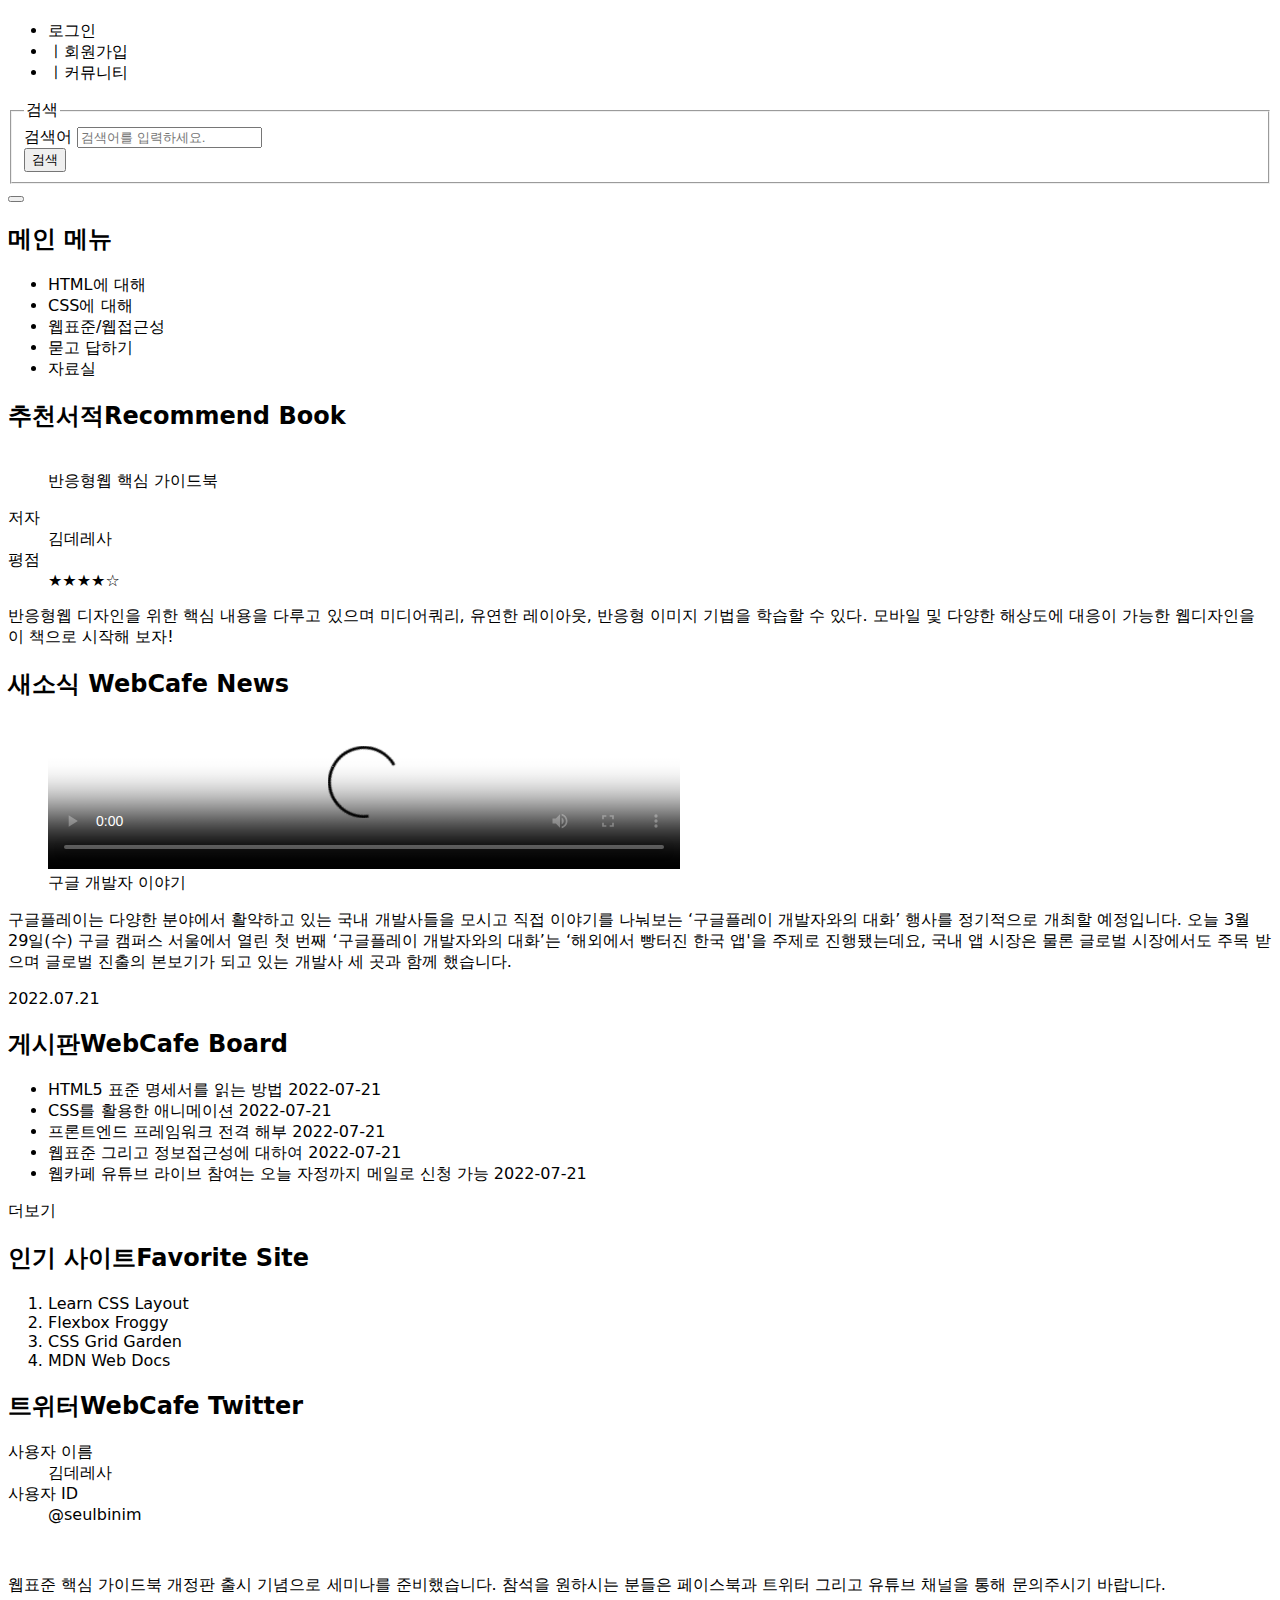
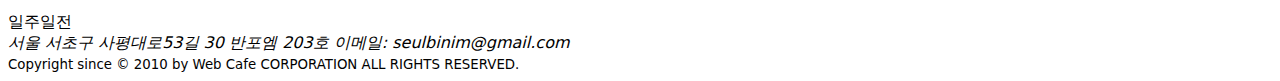
==== index.html @ bb80280a "이미지와 비디오 마크업을 반응형으로 표현하는 방법" ====
<!DOCTYPE html>
<html lang="ko-KR">
  <head>
    <meta charset="UTF-8" />
    <meta http-equiv="X-UA-Compatible" content="IE=edge" />
    <meta name="viewport" content="width=device-width, initial-scale=1" />
    <title>웹카페 - 반응형 웹</title>
    <link
      rel="shortcut icon"
      href="./assets/images/common/favicon.ico"
      type="image/x-icon"
    />
    <link
      rel="apple-touch-icon"
      href="./assets/images/common/apple-touch-icon.png"
    />
    <link
      rel="stylesheet"
      href="https://use.fontawesome.com/releases/v5.15.4/css/all.css"
      integrity="sha384-DyZ88mC6Up2uqS4h/KRgHuoeGwBcD4Ng9SiP4dIRy0EXTlnuz47vAwmeGwVChigm"
      crossorigin="anonymous"
    />
    <link
      rel="stylesheet"
      as="style"
      crossorigin
      href="https://cdn.jsdelivr.net/gh/orioncactus/pretendard/dist/web/static/pretendard.css"
    />
    <link rel="stylesheet" href="./styles/style.css" />
  </head>

  <body>
    <header class="appHeader">
      <h1 class="logo">
        <a href="./main.html" class="logo__link" aria-label="Web Cafe"></a>
      </h1>
      <ul class="memberOnly">
        <li><a href="/">로그인</a></li>
        <li>
          <span class="divider" aria-hidden="true">ㅣ</span
          ><a href="/">회원가입</a>
        </li>
        <li>
          <span class="divider" aria-hidden="true">ㅣ</span
          ><a href="/">커뮤니티</a>
        </li>
      </ul>
      <form
        action="https://formspree.io/seulbinim@gmail.com"
        method="POST"
        class="searchForm"
      >
        <fieldset>
          <legend>검색</legend>
          <div class="searchForm__group">
            <div class="formInput">
              <label for="search" class="a11yHidden formInput__label"
                >검색어</label
              >
              <input
                id="search"
                class="formInput__input"
                type="search"
                required
                placeholder="검색어를 입력하세요."
                name="search"
              />
            </div>
            <button type="submit" class="button button--primary button--fill">
              검색
            </button>
          </div>
        </fieldset>
      </form>
      <div class="buttonWrapper">
        <button class="button--none button--burger" aria-label="메뉴 열기">
          <span class="button--burgerBarTop"></span>
          <span class="button--burgerBarMiddle"></span>
          <span class="button--burgerBarBottom"></span>
        </button>
      </div>
    </header>
    <nav class="appNavigation menu">
      <h2 class="a11yHidden">메인 메뉴</h2>
      <ul class="menu__list">
        <li class="menu__item">
          <a href="/" class="menu__link">HTML에 대해</a>
        </li>
        <li class="menu__item">
          <a href="/" class="menu__link">CSS에 대해</a>
        </li>
        <li class="menu__item">
          <a href="/" class="menu__link">웹표준/웹접근성</a>
        </li>
        <li class="menu__item">
          <a href="/" class="menu__link">묻고 답하기</a>
        </li>
        <li class="menu__item"><a href="/" class="menu__link">자료실</a></li>
      </ul>
    </nav>
    <main class="appMain">
      <section class="book">
        <h2 class="book__title sprite spriteBook">
          추천서적<span class="book__enTitle accentBook">Recommend Book</span>
        </h2>
        <figure class="book__cover">
          <img
            src="./assets/images/book_rwd.jpg"
            alt=""
            class="book__coverImage"
            aria-labelledby="book__coverCaption"
          />
          <figcaption id="book__coverCaption" class="book__coverCaption">
            반응형웹 핵심 가이드북
          </figcaption>
        </figure>
        <dl class="book__info">
          <dt>저자</dt>
          <dd>김데레사</dd>
          <dt class="a11yHidden">평점</dt>
          <dd class="accentBook ratingStar" aria-label="5점 만점에 4점">
            <span aria-hidden="true">★★★★☆</span>
          </dd>
        </dl>
        <p class="book__summary">
          반응형웹 디자인을 위한 핵심 내용을 다루고 있으며 미디어쿼리, 유연한
          레이아웃, 반응형 이미지 기법을 학습할 수 있다. 모바일 및 다양한
          해상도에 대응이 가능한 웹디자인을 이 책으로 시작해 보자!
        </p>
      </section>
      <section class="news">
        <h2 class="news__title sprite spriteNews">
          새소식 <span class="news__enTitle accentNews">WebCafe News</span>
        </h2>
        <figure class="news__videoContainer">
          <video
            class="news__video"
            poster="./assets/media/poster.jpg"
            controls
          >
            <source src="./assets/media/stories.mp4" type="video/mp4" />
            <track
              src="./assets/media/stories-en.vtt"
              kind="captions"
              srclang="en"
              label="English Caption"
            />
          </video>
          <!-- <div class="iframeWrapper iframeRatio-16-9">
            <iframe width="560" height="315" src="https://www.youtube.com/embed/554aOV9iV7s" allowfullscreen></iframe>
          </div> -->
          <figcaption class="a11yHidden">구글 개발자 이야기</figcaption>
        </figure>
        <p class="news__summary">
          구글플레이는 다양한 분야에서 활약하고 있는 국내 개발사들을 모시고 직접
          이야기를 나눠보는 ‘구글플레이 개발자와의 대화’ 행사를 정기적으로
          개최할 예정입니다. 오늘 3월 29일(수) 구글 캠퍼스 서울에서 열린 첫 번째
          ‘구글플레이 개발자와의 대화’는 ‘해외에서 빵터진 한국 앱'을 주제로
          진행됐는데요, 국내 앱 시장은 물론 글로벌 시장에서도 주목 받으며 글로벌
          진출의 본보기가 되고 있는 개발사 세 곳과 함께 했습니다.
        </p>
        <time class="news__date" datetime="2022-07-21T14:03:23">
          <i class="far fa-calendar-alt accentNews" aria-hidden="true"></i
          >2022.07.21
        </time>
      </section>
      <section class="board">
        <h2 class="board__title sprite spriteBoard">
          게시판<span class="board__enTitle accentBoard">WebCafe Board</span>
        </h2>
        <ul class="board__list">
          <li class="board__item">
            <a href="/" class="board__link">
              <i class="far fa-dot-circle accentBoard" aria-hidden="hidden"></i
              >HTML5 표준 명세서를 읽는 방법
            </a>
            <time class="board__date" datetime="2022-07-21T11:24:30"
              >2022-07-21</time
            >
          </li>
          <li class="board__item">
            <a href="/" class="board__link">
              <i class="far fa-dot-circle accentBoard" aria-hidden="hidden"></i
              >CSS를 활용한 애니메이션
            </a>
            <time class="board__date" datetime="2022-07-21T11:24:30"
              >2022-07-21</time
            >
          </li>
          <li class="board__item">
            <a href="/" class="board__link">
              <i class="far fa-dot-circle accentBoard" aria-hidden="hidden"></i
              >프론트엔드 프레임워크 전격 해부
            </a>
            <time class="board__date" datetime="2022-07-21T11:24:30"
              >2022-07-21</time
            >
          </li>
          <li class="board__item">
            <a href="/" class="board__link">
              <i class="far fa-dot-circle accentBoard" aria-hidden="hidden"></i
              >웹표준 그리고 정보접근성에 대하여
            </a>
            <time class="board__date" datetime="2022-07-21T11:24:30"
              >2022-07-21</time
            >
          </li>
          <li class="board__item">
            <a href="/" class="board__link">
              <i class="far fa-dot-circle accentBoard" aria-hidden="hidden"></i>
              웹카페 유튜브 라이브 참여는 오늘 자정까지 메일로 신청 가능
            </a>
            <time class="board__date" datetime="2022-07-21T11:24:30"
              >2022-07-21</time
            >
          </li>
        </ul>
        <a href="/" title="게시판" class="board__more">
          <i class="far fa-plus-square accentBoard" aria-hidden="hidden"></i
          >더보기
        </a>
      </section>
      <section class="favorite">
        <h2 class="favorite__title sprite spriteFavorite">
          인기 사이트<span class="favorite__enTitle accentFavorite"
            >Favorite Site</span
          >
        </h2>
        <ol class="favorite__list">
          <li class="favorite__item">
            <a
              class="favorite__link"
              href="http://ko.learnlayout.com/"
              target="_blank"
              data-tooltip="레이아웃을 배우자"
              rel="noopener noreferrer"
            >
              <i
                class="fas fa-external-link-alt accentFavorite"
                aria-hidden="true"
              ></i>
              Learn CSS Layout
            </a>
          </li>
          <li class="favorite__item">
            <a
              class="favorite__link"
              href="http://flexboxfroggy.com/#ko"
              target="_blank"
              data-tooltip="게이머처럼 Flex"
              rel="noopener noreferrer"
            >
              <i
                class="fas fa-external-link-alt accentFavorite"
                aria-hidden="true"
              ></i>
              Flexbox Froggy
            </a>
          </li>
          <li class="favorite__item">
            <a
              class="favorite__link"
              href="http://cssgridgarden.com/#ko"
              target="_blank"
              data-tooltip="농장주 되기 Grid"
              rel="noopener noreferrer"
            >
              <i
                class="fas fa-external-link-alt accentFavorite"
                aria-hidden="true"
              ></i>
              CSS Grid Garden
            </a>
          </li>
          <li class="favorite__item">
            <a
              class="favorite__link"
              href="https://developer.mozilla.org/ko/"
              target="_blank"
              data-tooltip="최고의 웹교과서 MDN"
              rel="noopener noreferrer"
            >
              <i
                class="fas fa-external-link-alt accentFavorite"
                aria-hidden="true"
              ></i>
              MDN Web Docs
            </a>
          </li>
        </ol>
      </section>
      <article class="twitter">
        <h2 class="twitter__title sprite spriteTwitter">
          트위터<span class="twitter__enTitle accentTwitter"
            >WebCafe Twitter</span
          >
        </h2>
        <div class="twitter__container">
          <dl class="twitter__userInfo">
            <dt class="a11yHidden">사용자 이름</dt>
            <dd class="twitter__userName">김데레사</dd>
            <dt class="a11yHidden">사용자 ID</dt>
            <dd class="twitter__userId accentTwitter">
              <a
                href="/"
                target="_blank"
                title="트위터 계정으로 이동"
                rel=" noopener noreferrer"
                >@seulbinim</a
              >
            </dd>
          </dl>
          <figure class="twitter__userProfile">
            <img
              src="./images/hero.jpg"
              alt=""
              class="twitter__userProfileImage"
            />
          </figure>
          <p class="twitter__summary">
            웹표준 핵심 가이드북 개정판 출시 기념으로 세미나를 준비했습니다.
            참석을 원하시는 분들은 페이스북과 트위터 그리고 유튜브 채널을 통해
            문의주시기 바랍니다.
          </p>
          <time class="twitter__date" datetime="2021-07-21T15:03:25">
            <i class="far fa-clock accentTwitter" aria-hidden="true"></i
            >일주일전
          </time>
        </div>
      </article>
    </main>
    <footer class="appFooter">
      <address class="address">
        <span>서울 서초구 사평대로53길 30 반포엠 203호</span>
        <span
          >이메일:
          <a
            class="address__link"
            href="mailto:seulbinim@gmail.com?subject=문의사항"
            >seulbinim@gmail.com</a
          ></span
        >
      </address>
      <small class="copyright"
        >Copyright since &copy; 2010 by Web Cafe CORPORATION ALL RIGHTS
        RESERVED.</small
      >
    </footer>
  </body>
</html>
---- styles/style.css ----
@import url(./grid.css);
@import url(./normalize.css);
@import url(./a11y.css);
@import url(./theme.css);
@import url(./base.css);

/* 공통 스타일 */

body {
  background: var(--orange);
}

@media (min-width: 320px) and (max-width: 768px) {
  body {
    background: var(--blue);
  }
}

/* 중단점 -769px 이상 */

@media (min-width: 769px) {
  body {
    background: var(--green);
  }
}

.news__videoContainer {
  width: 50%;
}
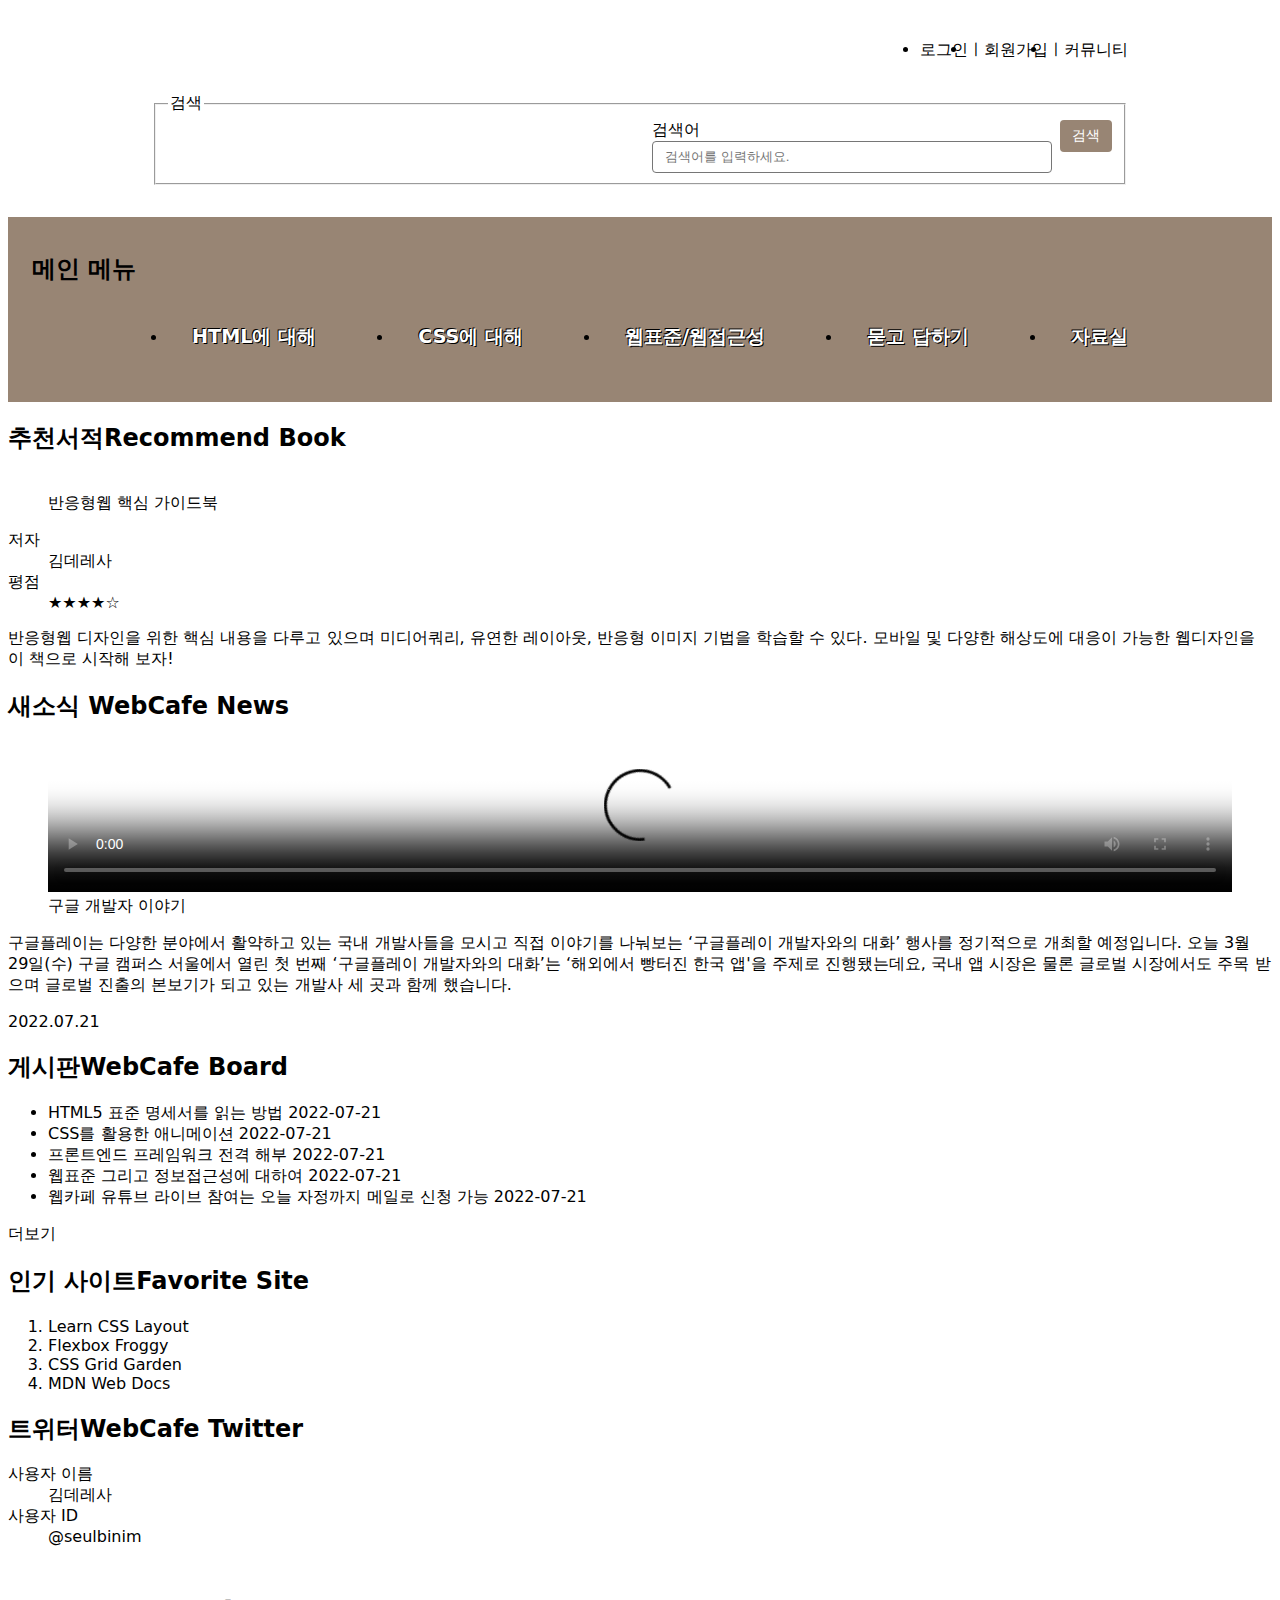
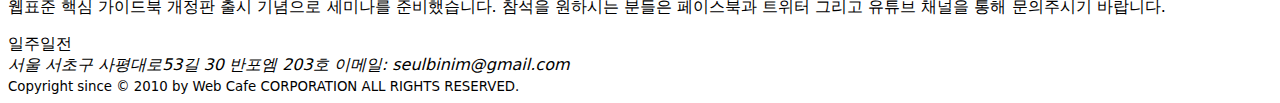
==== commit ff816472: "모바일 메인메뉴 완성" ====
--- a/index.html
+++ b/index.html
@@ -27,6 +27,7 @@
       href="https://cdn.jsdelivr.net/gh/orioncactus/pretendard/dist/web/static/pretendard.css"
     />
     <link rel="stylesheet" href="./styles/style.css" />
+    <!-- <script src="./js/navigation.js " defer></script> -->
   </head>
 
   <body>
--- a/styles/style.css
+++ b/styles/style.css
@@ -4,26 +4,264 @@
 @import url(./theme.css);
 @import url(./base.css);
 
-/* 공통 스타일 */
-
-body {
-  background: var(--orange);
-}
-
+/* 모든 디바이스 (All Device) */
+/* 공통 헤더 */
+.appHeader {
+  position: relative;
+  display: flex;
+  flex-flow: column nowrap;
+  padding: var(--spacing-base) var(--spacing-lg);
+  gap: var(--spacing-base);
+}
+
+/* 공통 로고*/
+.logo {
+  width: 12.75rem; /* 204px */
+  height: 3.687rem; /* 59px */
+}
+
+.logo__link {
+  display: block;
+  width: 100%;
+  height: 100%;
+  background: url(./../images/webcafe-logo.png) no-repeat 0 0/100% 100%;
+}
+
+/* 공통 멤버서비스 */
+.memberOnly {
+  display: flex;
+  flex-flow: row nowrap;
+  justify-content: flex-end;
+}
+
+/* 공통 검색 폼 */
+input[type="search"] {
+  -webkit-appearance: none;
+  appearance: none;
+}
+
+.searchForm__group {
+  display: flex;
+  flex-flow: row nowrap;
+}
+
+.searchForm__group .formInput {
+  margin-right: var(--spacing-xs);
+}
+
+.searchForm__group .formInput__input {
+  width: 100%;
+  height: 2rem;
+  border: 1px solid var(--silver);
+  background: var(--white);
+  border-radius: 0.25rem;
+  padding: var(--spacing-sxxs) var(--spacing-sm);
+}
+
+.button {
+  cursor: pointer;
+  height: 2rem;
+  border-radius: 0.25rem;
+  padding: var(--spacing-sxxs) var(--spacing-sm);
+  flex: 0 0 auto;
+  font-size: var(--text-sm);
+}
+
+.button--none {
+  border: 0;
+  padding: 0;
+  background: transparent;
+}
+
+.button--fill {
+  background: var(--secondary-color);
+  color: var(--white);
+  border: 0;
+}
+
+.button--outline {
+  background: transparent;
+  color: var(--secondary-color);
+  border: 1px solid currentColor;
+}
+
+/* 공통 메인 메뉴 */
+.menu__link {
+  display: block;
+  font-size: var(--text-md);
+  font-weight: 700;
+}
+
+/* 모바일 디바이스 (Mobile Device) */
 @media (min-width: 320px) and (max-width: 768px) {
-  body {
-    background: var(--blue);
-  }
-}
-
-/* 중단점 -769px 이상 */
-
+  /* 모바일 헤더 */
+  .appHeader {
+    background: var(--primary-color);
+    color: var(--white);
+  }
+
+  /* 모바일 멤버서비스 */
+  .memberOnly {
+    order: -1;
+    font-size: var(--text-sm);
+  }
+
+  /* 모바일 검색 폼 */
+  .searchForm__group .formInput {
+    flex-grow: 1;
+  }
+
+  /* 모바일 메인메뉴 제어버튼 */
+  .buttonWrapper {
+    padding: var(--spacing-xxs);
+    overflow: hidden;
+    position: absolute;
+    top: 3.75rem;
+    right: var(--spacing-lg);
+    transform: translate(-0.25rem, -0.25rem);
+  }
+
+  .button--burger {
+    position: relative;
+    width: 2rem;
+    height: 2rem;
+  }
+
+  .button--burger:focus {
+    outline-offset: 2px;
+  }
+
+  .button--burgerBarTop,
+  .button--burgerBarMiddle,
+  .button--burgerBarBottom {
+    pointer-events: none;
+    position: absolute;
+    width: 100%;
+    height: 20%;
+    background: var(--white);
+    border-radius: 0.25rem;
+    left: 0;
+    transition: all 200ms;
+  }
+
+  .button--burgerBarTop {
+    top: 0;
+  }
+
+  .button--burgerBarMiddle {
+    top: 50%;
+    transform: translateY(-50%);
+  }
+
+  .button--burgerBarBottom {
+    top: 100%;
+    transform: translateY(-100%);
+  }
+
+  .button--burger.is--active .button--burgerBarTop {
+    top: 50%;
+    transform: translateY(-50%) rotate(45deg);
+  }
+
+  .button--burger.is--active .button--burgerBarMiddle {
+    transform: translate(-150%, -50%);
+  }
+
+  .button--burger.is--active .button--burgerBarBottom {
+    top: 50%;
+    transform: translateY(-50%) rotate(-45deg);
+  }
+
+  /* 모바일 메인 메뉴 */
+  .menu__list {
+    background: var(--accent-opacity-color);
+    position: fixed;
+    z-index: 100;
+    top: 0;
+    left: 0;
+    width: 70%;
+    height: 100vh;
+    backdrop-filter: blur(4px);
+    padding: var(--spacing-lg);
+    transform: translateX(-150%);
+  }
+
+  .menu__item {
+    border-bottom: 1px solid var(--silver);
+  }
+  .menu__link {
+    padding: var(--spacing-xs);
+  }
+
+  .menu.is--active .menu__list {
+    transform: none;
+  }
+}
+
+/* 데스크탑 디바이스 (Desktop Device) */
 @media (min-width: 769px) {
-  body {
-    background: var(--green);
-  }
-}
-
-.news__videoContainer {
-  width: 50%;
-}
+  /* 데스크탑 헤더 */
+  .appHeader {
+    max-width: var(--container-width);
+    margin-left: auto;
+    margin-right: auto;
+  }
+
+  /* 데스크탑 로고 */
+  .logo {
+    position: absolute;
+    top: 50%;
+    transform: translateY(-50%);
+  }
+
+  /* 데스크탑 검색 폼 */
+  .searchForm__group {
+    justify-content: flex-end;
+  }
+
+  .searchForm__group .formInput {
+    width: 25rem;
+  }
+
+  /* 데스크탑 메인메뉴 제어버튼 */
+  .button--burger {
+    display: none;
+  }
+
+  /* 데스크탑 메인 메뉴 */
+  .menu {
+    background: var(--secondary-color);
+    padding: var(--spacing-base) var(--spacing-lg);
+  }
+
+  .menu__list {
+    max-width: var(--container-width);
+    margin-left: auto;
+    margin-right: auto;
+    display: flex;
+    flex-flow: row nowrap;
+    justify-content: space-between;
+    align-items: center;
+  }
+
+  .menu__link {
+    display: block;
+    padding: var(--spacing-md) var(--spacing-lg);
+    color: var(--white);
+    font-size: 1.2rem;
+    font-weight: 700;
+    text-shadow: 1px 1px 0 var(--black), -1px -1px 0 var(--black);
+  }
+}
+
+/* 고해상도 배경이미지 미디어쿼리 */
+@media (-webkit-min-device-pixel-ratio: 2),
+  (min--moz-device-pixel-ratio: 2),
+  (-o-min-device-pixel-ratio: 2/1),
+  (min-device-pixel-ratio: 2),
+  (min-resolution: 192dpi),
+  (min-resolution: 2dppx) {
+  .logo__link {
+    background-image: url(./../images/webcafe-logo@2x.png);
+  }
+}
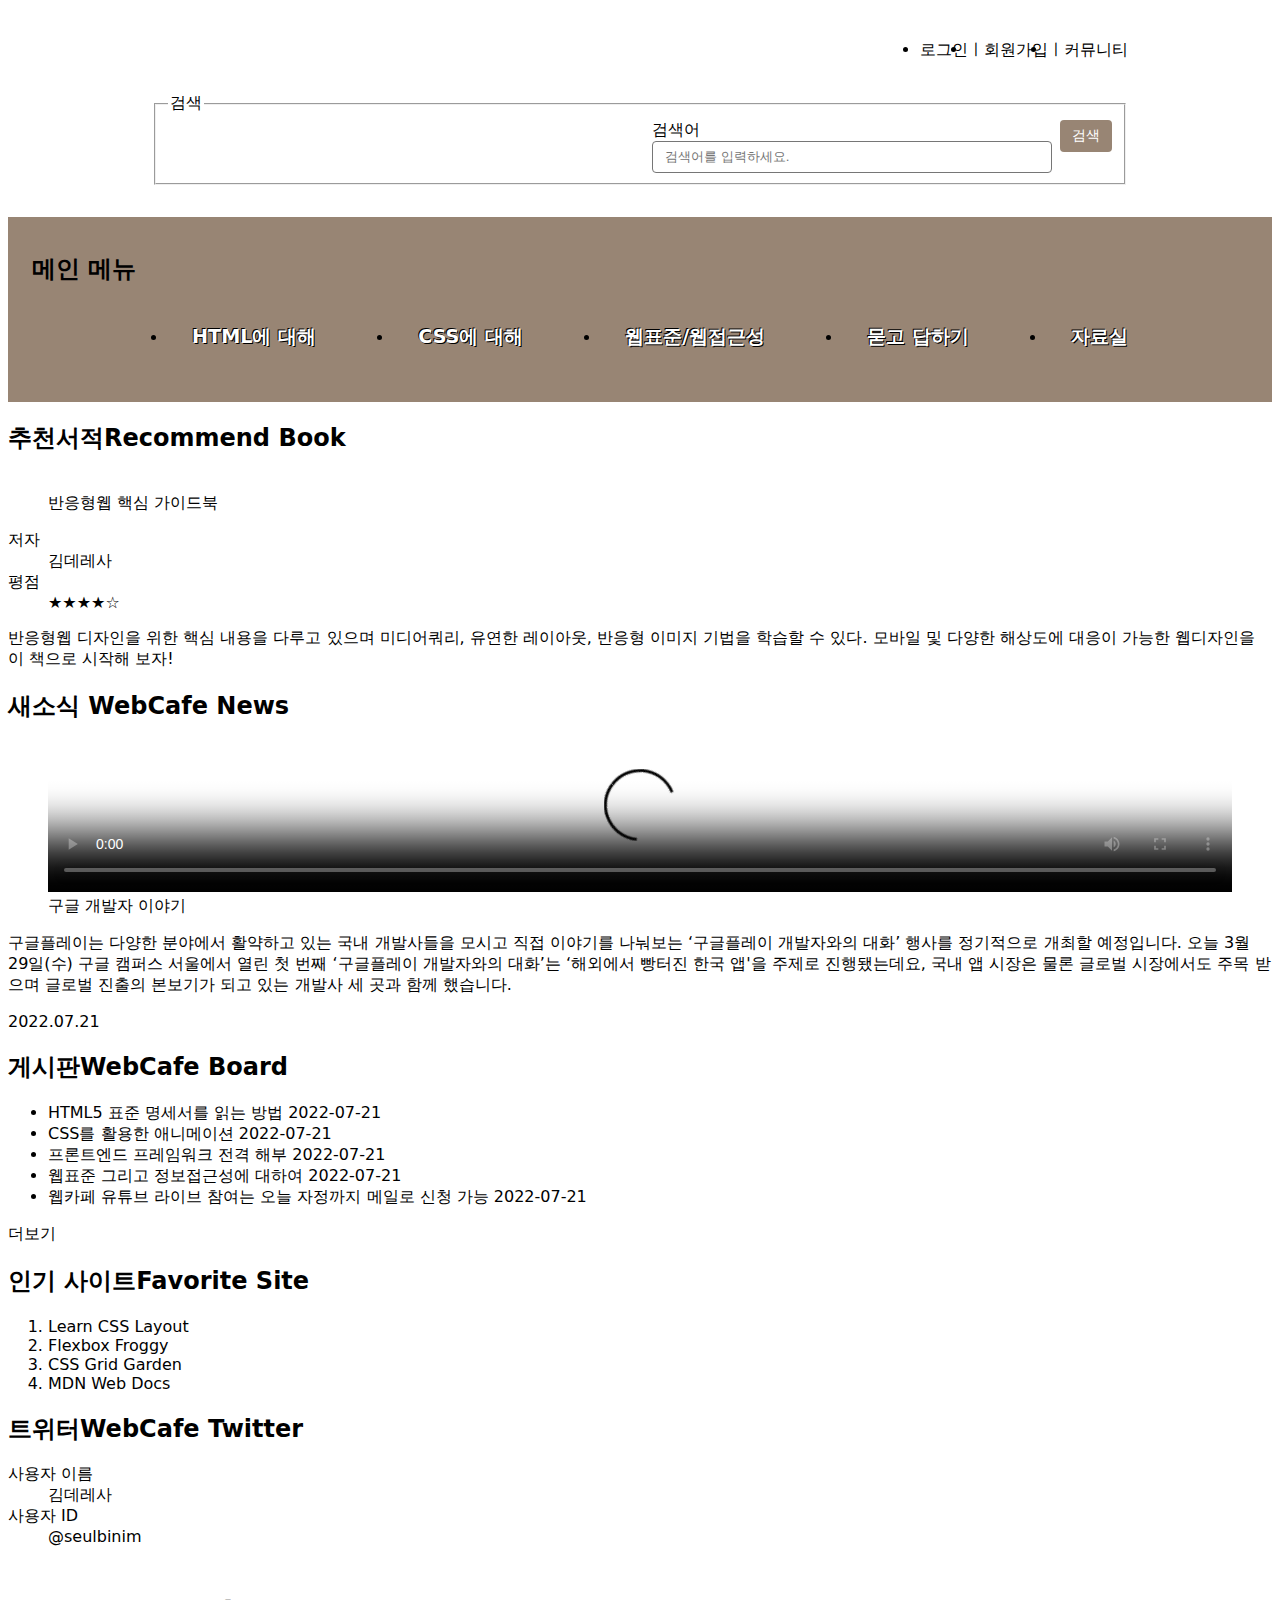
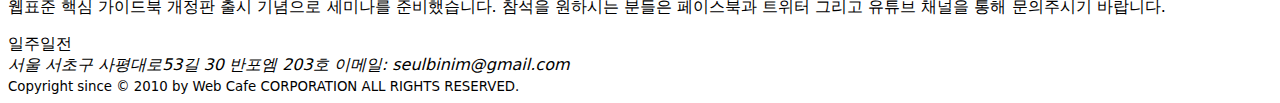
==== commit ca78d138: "메뉴 버튼 js 추가" ====
--- a/index.html
+++ b/index.html
@@ -27,7 +27,7 @@
       href="https://cdn.jsdelivr.net/gh/orioncactus/pretendard/dist/web/static/pretendard.css"
     />
     <link rel="stylesheet" href="./styles/style.css" />
-    <!-- <script src="./js/navigation.js " defer></script> -->
+    <script src="./js/navigation.js " defer></script>
   </head>
 
   <body>
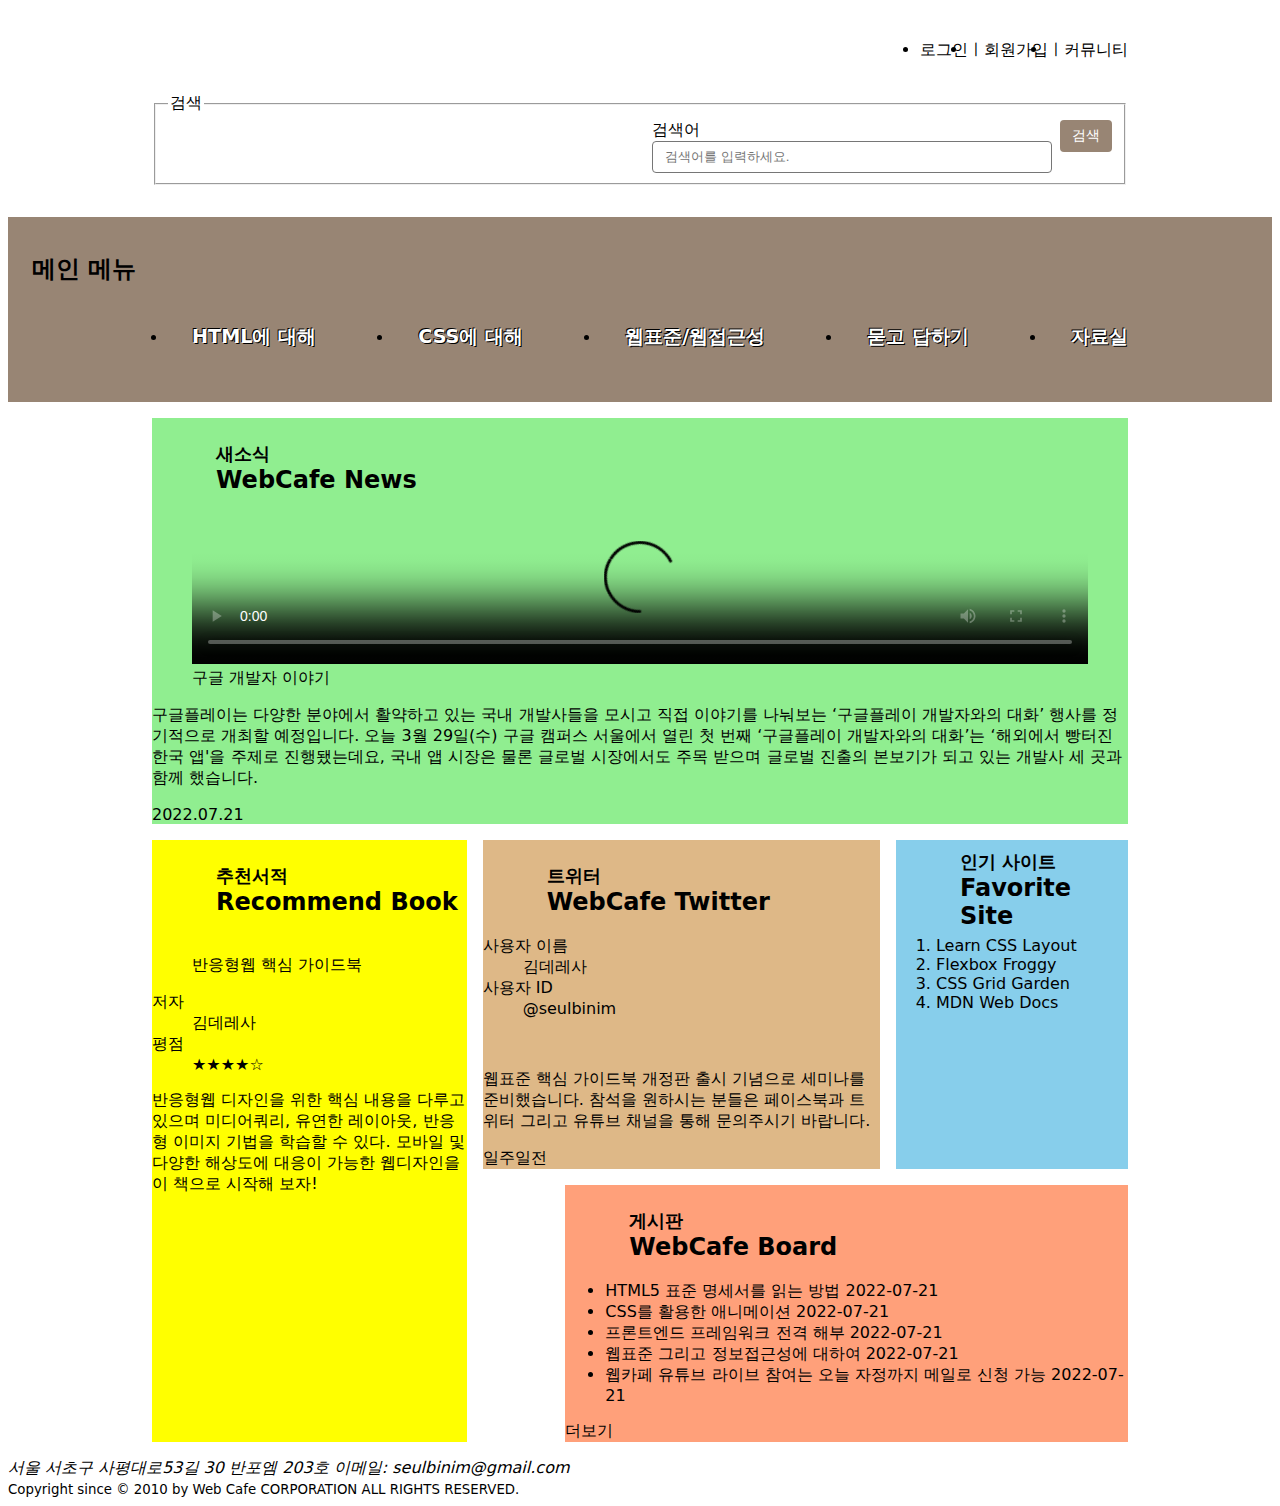
==== commit 46bbf92d: "공통 메인 컨텐츠 섹션 제목 연습" ====
--- a/index.html
+++ b/index.html
@@ -102,7 +102,8 @@
     <main class="appMain">
       <section class="book">
         <h2 class="book__title sprite spriteBook">
-          추천서적<span class="book__enTitle accentBook">Recommend Book</span>
+          <span class="book__koTitle">추천서적</span>
+          <span class="book__enTitle accentBook">Recommend Book</span>
         </h2>
         <figure class="book__cover">
           <img
@@ -131,7 +132,8 @@
       </section>
       <section class="news">
         <h2 class="news__title sprite spriteNews">
-          새소식 <span class="news__enTitle accentNews">WebCafe News</span>
+          <span class="news__koTitle">새소식</span>
+          <span class="news__enTitle accentNews">WebCafe News</span>
         </h2>
         <figure class="news__videoContainer">
           <video
@@ -167,7 +169,8 @@
       </section>
       <section class="board">
         <h2 class="board__title sprite spriteBoard">
-          게시판<span class="board__enTitle accentBoard">WebCafe Board</span>
+          <span class="board__koTitle">게시판</span
+          ><span class="board__enTitle accentBoard">WebCafe Board</span>
         </h2>
         <ul class="board__list">
           <li class="board__item">
@@ -223,9 +226,8 @@
       </section>
       <section class="favorite">
         <h2 class="favorite__title sprite spriteFavorite">
-          인기 사이트<span class="favorite__enTitle accentFavorite"
-            >Favorite Site</span
-          >
+          <span class="favorite__koTitle">인기 사이트</span
+          ><span class="favorite__enTitle accentFavorite">Favorite Site</span>
         </h2>
         <ol class="favorite__list">
           <li class="favorite__item">
@@ -292,9 +294,8 @@
       </section>
       <article class="twitter">
         <h2 class="twitter__title sprite spriteTwitter">
-          트위터<span class="twitter__enTitle accentTwitter"
-            >WebCafe Twitter</span
-          >
+          <span class="twitter__koTitle">트위터</span>
+          <span class="twitter__enTitle accentTwitter">WebCafe Twitter</span>
         </h2>
         <div class="twitter__container">
           <dl class="twitter__userInfo">
--- a/styles/style.css
+++ b/styles/style.css
@@ -90,6 +90,68 @@
   display: block;
   font-size: var(--text-md);
   font-weight: 700;
+}
+
+/* 공통 메인 컨텐츠 */
+.appMain {
+  display: grid;
+  gap: var(--spacing-base);
+  padding: var(--spacing-base) var(--spacing-lg);
+}
+
+/* 공통 메인 컨텐츠 섹션 제목 */
+[class*="__title"] {
+  margin-bottom: var(--spacing-base);
+  display: flex;
+  flex-flow: column nowrap;
+  justify-content: center;
+}
+
+[class*="__koTitle"] {
+  font-size: var(--text-md);
+  font-weight: 700;
+}
+
+.sprite {
+  /* color: white; */
+  background: url(../images/sprite_main.png) no-repeat;
+  height: 3.75rem;
+  padding-left: 4rem;
+}
+
+.spriteNews {
+  background-position: 0% 40%;
+}
+.spriteBoard {
+  background-position: 0% 20%;
+}
+.spriteFavorite {
+  background-position: 0% 60%;
+}
+.spriteTwitter {
+  background-position: 0% 80%;
+}
+
+/* 공통 추천서적 */
+.book {
+  background-color: yellow;
+  grid-area: book;
+}
+.news {
+  background-color: lightgreen;
+  grid-area: news;
+}
+.board {
+  background-color: lightsalmon;
+  grid-area: board;
+}
+.favorite {
+  background-color: skyblue;
+  grid-area: favorite;
+}
+.twitter {
+  background-color: burlywood;
+  grid-area: twitter;
 }
 
 /* 모바일 디바이스 (Mobile Device) */
@@ -196,6 +258,18 @@
   .menu.is--active .menu__list {
     transform: none;
   }
+
+  /* 모바일 메인 콘텐츠 */
+  .appMain {
+    grid-template-columns: 1fr;
+    grid-template-rows: auto;
+    grid-template-areas:
+      "book"
+      "news"
+      "board"
+      "favorite"
+      "twitter";
+  }
 }
 
 /* 데스크탑 디바이스 (Desktop Device) */
@@ -251,6 +325,18 @@
     font-size: 1.2rem;
     font-weight: 700;
     text-shadow: 1px 1px 0 var(--black), -1px -1px 0 var(--black);
+  }
+
+  /* 데스크탑 메인 컨텐츠 */
+  .appMain {
+    max-width: var(--container-width);
+    margin-left: auto;
+    margin-right: auto;
+    grid-template-columns: repeat(12, 1fr);
+    grid-template-areas:
+      "news news news news news news news news news news news news"
+      "book book book book twitter twitter twitter twitter twitter favorite favorite favorite"
+      "book book book book . board board board board board board board";
   }
 }
 
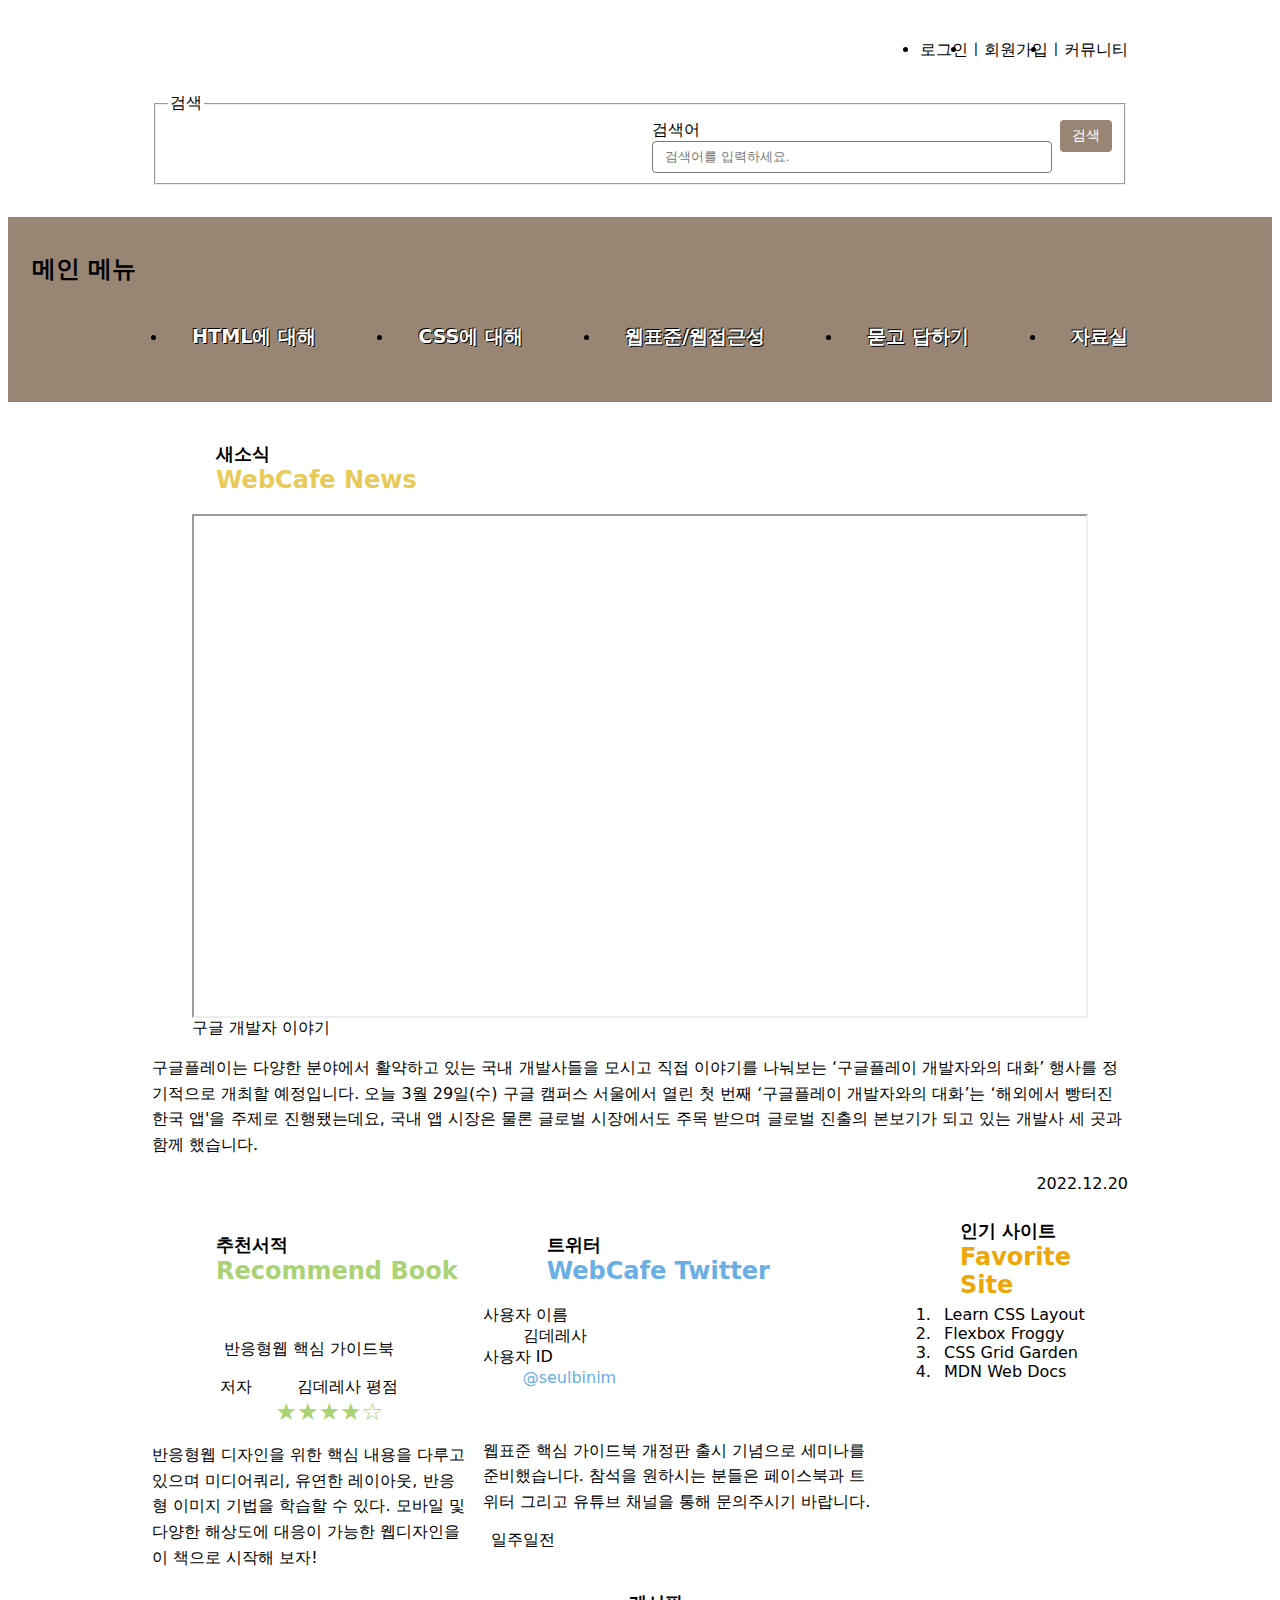
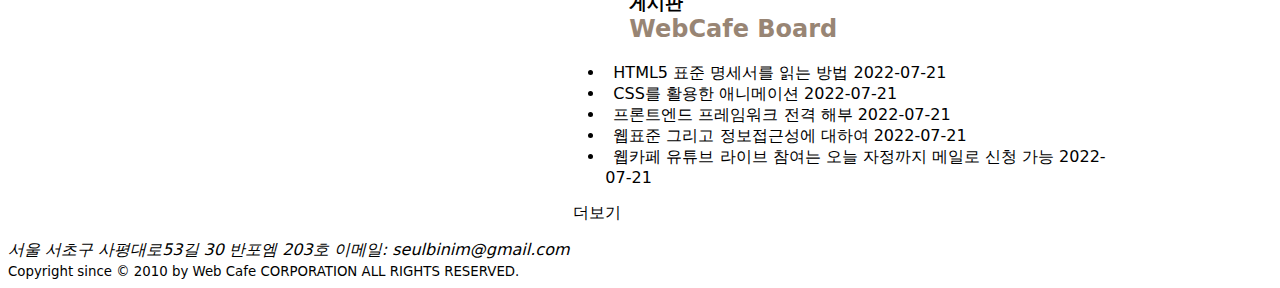
==== commit 9d470151: "반응형 iframe 완성" ====
--- a/index.html
+++ b/index.html
@@ -136,7 +136,7 @@
           <span class="news__enTitle accentNews">WebCafe News</span>
         </h2>
         <figure class="news__videoContainer">
-          <video
+          <!-- <video
             class="news__video"
             poster="./assets/media/poster.jpg"
             controls
@@ -148,10 +148,15 @@
               srclang="en"
               label="English Caption"
             />
-          </video>
-          <!-- <div class="iframeWrapper iframeRatio-16-9">
-            <iframe width="560" height="315" src="https://www.youtube.com/embed/554aOV9iV7s" allowfullscreen></iframe>
-          </div> -->
+          </video> -->
+          <div class="iframeWrapper iframeRatio-16-9">
+            <iframe
+              width="560"
+              height="315"
+              src="https://www.youtube.com/embed/554aOV9iV7s"
+              allowfullscreen
+            ></iframe>
+          </div>
           <figcaption class="a11yHidden">구글 개발자 이야기</figcaption>
         </figure>
         <p class="news__summary">
@@ -162,9 +167,9 @@
           진행됐는데요, 국내 앱 시장은 물론 글로벌 시장에서도 주목 받으며 글로벌
           진출의 본보기가 되고 있는 개발사 세 곳과 함께 했습니다.
         </p>
-        <time class="news__date" datetime="2022-07-21T14:03:23">
-          <i class="far fa-calendar-alt accentNews" aria-hidden="true"></i
-          >2022.07.21
+        <time class="news__date" datetime="2022-12-20T10:15:23">
+          <span class="far fa-calendar-alt accentNews" aria-hidden="true"></span
+          >2022.12.20
         </time>
       </section>
       <section class="board">
@@ -175,7 +180,10 @@
         <ul class="board__list">
           <li class="board__item">
             <a href="/" class="board__link">
-              <i class="far fa-dot-circle accentBoard" aria-hidden="hidden"></i
+              <span
+                class="far fa-dot-circle accentBoard"
+                aria-hidden="hidden"
+              ></span
               >HTML5 표준 명세서를 읽는 방법
             </a>
             <time class="board__date" datetime="2022-07-21T11:24:30"
@@ -184,7 +192,10 @@
           </li>
           <li class="board__item">
             <a href="/" class="board__link">
-              <i class="far fa-dot-circle accentBoard" aria-hidden="hidden"></i
+              <span
+                class="far fa-dot-circle accentBoard"
+                aria-hidden="hidden"
+              ></span
               >CSS를 활용한 애니메이션
             </a>
             <time class="board__date" datetime="2022-07-21T11:24:30"
@@ -193,7 +204,10 @@
           </li>
           <li class="board__item">
             <a href="/" class="board__link">
-              <i class="far fa-dot-circle accentBoard" aria-hidden="hidden"></i
+              <span
+                class="far fa-dot-circle accentBoard"
+                aria-hidden="hidden"
+              ></span
               >프론트엔드 프레임워크 전격 해부
             </a>
             <time class="board__date" datetime="2022-07-21T11:24:30"
@@ -202,7 +216,10 @@
           </li>
           <li class="board__item">
             <a href="/" class="board__link">
-              <i class="far fa-dot-circle accentBoard" aria-hidden="hidden"></i
+              <span
+                class="far fa-dot-circle accentBoard"
+                aria-hidden="hidden"
+              ></span
               >웹표준 그리고 정보접근성에 대하여
             </a>
             <time class="board__date" datetime="2022-07-21T11:24:30"
@@ -211,7 +228,10 @@
           </li>
           <li class="board__item">
             <a href="/" class="board__link">
-              <i class="far fa-dot-circle accentBoard" aria-hidden="hidden"></i>
+              <span
+                class="far fa-dot-circle accentBoard"
+                aria-hidden="hidden"
+              ></span>
               웹카페 유튜브 라이브 참여는 오늘 자정까지 메일로 신청 가능
             </a>
             <time class="board__date" datetime="2022-07-21T11:24:30"
@@ -220,7 +240,10 @@
           </li>
         </ul>
         <a href="/" title="게시판" class="board__more">
-          <i class="far fa-plus-square accentBoard" aria-hidden="hidden"></i
+          <span
+            class="far fa-plus-square accentBoard"
+            aria-hidden="hidden"
+          ></span
           >더보기
         </a>
       </section>
@@ -238,10 +261,10 @@
               data-tooltip="레이아웃을 배우자"
               rel="noopener noreferrer"
             >
-              <i
+              <span
                 class="fas fa-external-link-alt accentFavorite"
                 aria-hidden="true"
-              ></i>
+              ></span>
               Learn CSS Layout
             </a>
           </li>
@@ -253,10 +276,10 @@
               data-tooltip="게이머처럼 Flex"
               rel="noopener noreferrer"
             >
-              <i
+              <span
                 class="fas fa-external-link-alt accentFavorite"
                 aria-hidden="true"
-              ></i>
+              ></span>
               Flexbox Froggy
             </a>
           </li>
@@ -268,10 +291,10 @@
               data-tooltip="농장주 되기 Grid"
               rel="noopener noreferrer"
             >
-              <i
+              <span
                 class="fas fa-external-link-alt accentFavorite"
                 aria-hidden="true"
-              ></i>
+              ></span>
               CSS Grid Garden
             </a>
           </li>
@@ -283,10 +306,10 @@
               data-tooltip="최고의 웹교과서 MDN"
               rel="noopener noreferrer"
             >
-              <i
+              <span
                 class="fas fa-external-link-alt accentFavorite"
                 aria-hidden="true"
-              ></i>
+              ></span>
               MDN Web Docs
             </a>
           </li>
@@ -325,7 +348,7 @@
             문의주시기 바랍니다.
           </p>
           <time class="twitter__date" datetime="2021-07-21T15:03:25">
-            <i class="far fa-clock accentTwitter" aria-hidden="true"></i
+            <span class="far fa-clock accentTwitter" aria-hidden="true"></span
             >일주일전
           </time>
         </div>
--- a/styles/style.css
+++ b/styles/style.css
@@ -3,6 +3,12 @@
 @import url(./a11y.css);
 @import url(./theme.css);
 @import url(./base.css);
+
+/* 공통 아이콘 (Font Awesome) */
+.far,
+.fas {
+  margin-right: var(--spacing-xs);
+}
 
 /* 모든 디바이스 (All Device) */
 /* 공통 헤더 */
@@ -132,26 +138,80 @@
   background-position: 0% 80%;
 }
 
+.accentBook {
+  color: var(--accent-book);
+}
+.accentNews {
+  color: var(--accent-news);
+}
+.accentBoard {
+  color: var(--accent-board);
+}
+.accentFavorite {
+  color: var(--accent-favorite);
+}
+.accentTwitter {
+  color: var(--accent-twitter);
+}
+
+/* 공통 메인 콘텐츠 섹션 본문 */
+.appMain [class*="__summary"] {
+  line-height: 1.6;
+  margin-top: var(--spacing-base);
+}
+
 /* 공통 추천서적 */
 .book {
-  background-color: yellow;
+  /* background-color: yellow; */
   grid-area: book;
 }
 .news {
-  background-color: lightgreen;
+  /* background-color: lightgreen; */
   grid-area: news;
 }
 .board {
-  background-color: lightsalmon;
+  /* background-color: lightsalmon; */
   grid-area: board;
 }
 .favorite {
-  background-color: skyblue;
+  /* background-color: skyblue; */
   grid-area: favorite;
 }
 .twitter {
-  background-color: burlywood;
+  /* background-color: burlywood; */
   grid-area: twitter;
+}
+
+.book__cover {
+  width: 80%;
+  margin-left: auto;
+  margin-right: auto;
+  text-align: center;
+}
+
+.book__coverCaption {
+  margin-top: var(--spacing-sm);
+  line-height: 1.6;
+}
+
+.book__info {
+  margin-top: var(--spacing-base);
+  text-align: center;
+}
+
+.book__info * {
+  display: inline;
+}
+
+.ratingStar {
+  display: block;
+  font-size: var(--text-xl);
+}
+
+.news__date {
+  display: block;
+  margin-top: var(--spacing-base);
+  text-align: right;
 }
 
 /* 모바일 디바이스 (Mobile Device) */
